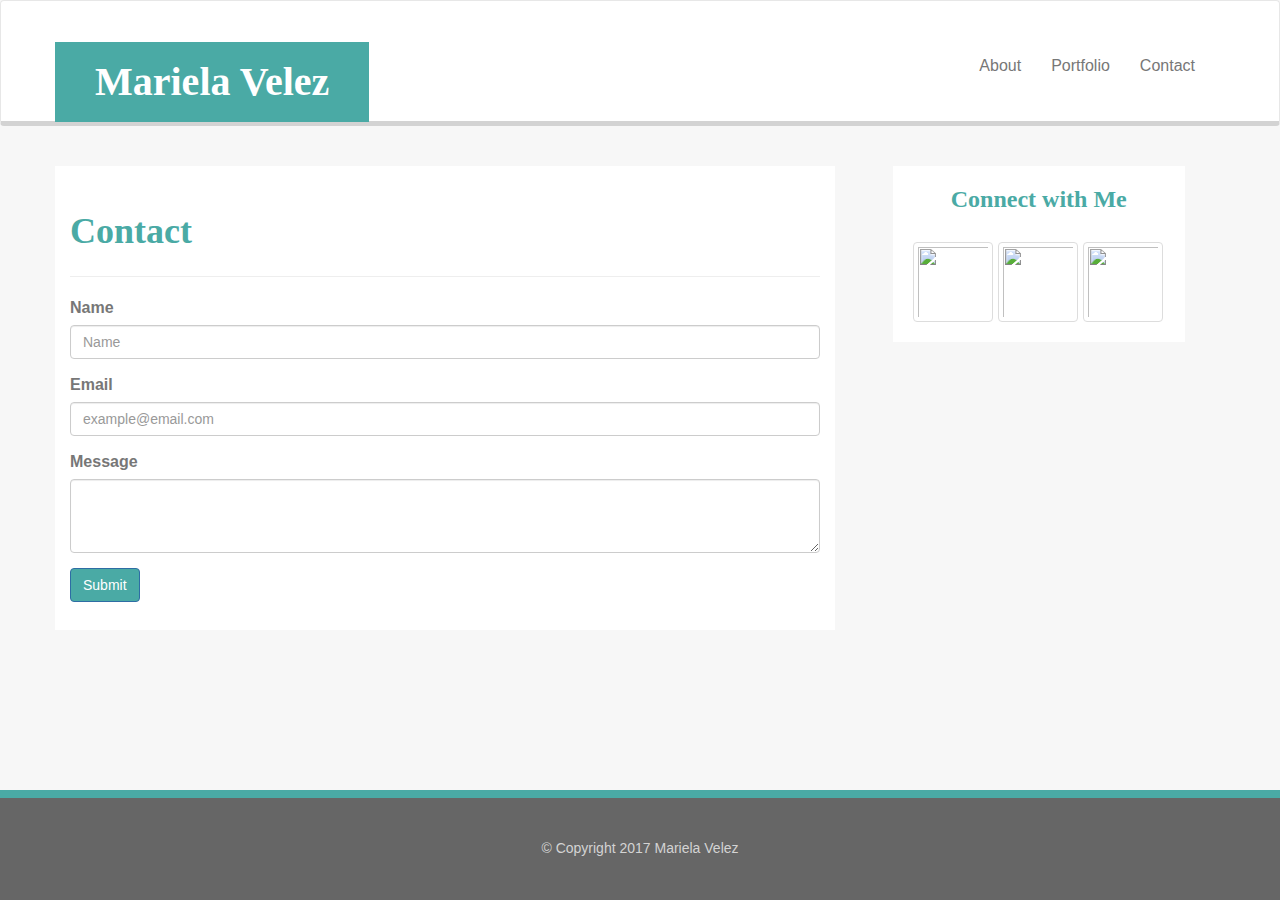
==== contact.html @ 1c8bf8d9 "almost done. Only boxes over images missing" ====
<!DOCTYPE html>
<html>
<head>

	<meta charset="UTF-8">
  	<meta name="viewport" content="width=device-width, initial-scale=1">
	
	<title>
		Contact Page
	</title>

	<link rel="stylesheet" type="text/css" href="assets/css/reset.css">

	<!--Bootstrap CSS old version-->
	<link rel="stylesheet" href="https://maxcdn.bootstrapcdn.com/bootstrap/3.3.7/css/bootstrap.min.css" integrity="sha384-BVYiiSIFeK1dGmJRAkycuHAHRg32OmUcww7on3RYdg4Va+PmSTsz/K68vbdEjh4u" crossorigin="anonymous">

	<link rel="stylesheet" type="text/css" href="assets/css/style.css">
</head>

<body>

	<nav class="navbar navbar-default">
	    <div class="container">
	      <div class="navbar-header">
	        <a class="navbar-brand">Mariela Velez</a>
	      </div>
	      <div class="collapse navbar-collapse" id="bs-example-navbar-collapse-1">
	        <ul class="nav navbar-nav navbar-right">
	          <li><a href="index.html">About</a></li>
	          <li><a href="portfolio.html">Portfolio</a></li>
	          <li><a href="contact.html">Contact</a></li>
	        </ul>
	      </div>
	    </div>
	</nav>

	<div class="container">
		<div class="row">
				<div class="col-md-8">
					<div class="page-header">
		  				<p>Contact</p>
					</div>

					<form>
					  <div class="form-group">
					   	 <label for="exampleInputEmail1">Name</label>
					     <input type="name" class="form-control" id="exampleInputEmail1" placeholder="Name">
					  </div>
					  <div class="form-group">
					     <label for="exampleInputPassword1">Email</label>
					   	 <input type="email" class="form-control" id="exampleInputPassword1" placeholder="example@email.com">
					  </div>
					  
					  <div class="form-group">
					  		<label>Message</label>
					  		<textarea class="form-control" rows="3"></textarea>
					  </div>

					  <button type="submit" class="btn btn-primary">Submit</button>
					</form>
				</div>

				<div class="col-md-3 col-md-offset-1">
				<div class="connect">
					<h3>Connect with Me</h3>
	      				<img src="assets/images/linkedin.png" class="thumbnail">
	      				<img src="assets/images/github.png" class="thumbnail">
	      				<img src="assets/images/stackoverflow.png" class="thumbnail">
				</div>
			</div>
		</div>
	</div>

	<footer class="footer">
		<div class="container">
			<p class="text1"> © Copyright 2017 Mariela Velez</p>
		</div>
	</footer>


</body>
</html>
---- assets/css/style.css ----
nav{
	padding: 20px;
	background-color: #ffffff;
}

.navbar-default .navbar-brand:focus, .navbar-default .navbar-brand:hover{
	background-color: #4aaaa5;
	color: white;
}

.navbar-default{
	background-color: #ffffff;
	border-bottom: 5px solid lightgray;
}

.navbar-default .navbar-brand{
	color: white;
}

.navbar-brand{
	font-family: "Times New Roman";
	font-size: 40px;
	font-weight: bold;
	background-color: #4aaaa5;
	padding: 40px;
	position: relative;
	top: 20.5px;
	line-height: 0px;
	color: white;
}

.navbar-nav{
	color: grey;
}

.navbar-right{
	margin-top: 20px;
	font-family: Arial;
	font-size: 16px;
}

.page-header{
	font-family: "Georgia", serif;
	font-weight: bold;
	color: #4aaaa5;
	font-size: 36px;
}

.connect{
	font-family: "Georgia",serif;
	font-weight: bold;
	color: #4aaaa5
}

body{
	background-color: #f7f7f7;
	background-image: url(http://orig10.deviantart.net/2859/f/2017/170/9/7/vertical_waves_by_ismenis-dbdakmi.png);
	background-repeat: repeat;
}

.col-md-8{
	background: #ffffff;
	margin-top: 20px;
	margin-bottom: 60px;
	padding-bottom: 8px;
}

.col-md-3{
	background: #ffffff;
	position: relative;
	left: -40px;
	text-align: center;
	margin-top: 20px;
}

h3{
	font-weight: bold;
}

.thumbnail{
	position: relative;
	width: 80px;
	height: 80px;
	float: left;
	margin-top: 20px;
	margin-left: 5px;
}

.img{
	float: left;
	width: 300px;
	height: 300px;
	margin-left: 50px;
}

.profilepic{
	width: 200px;
	height: 200px;
	margin: left;
	margin-bottom: 20px;
}

.textbody{
	font-family: Arial;
	color: #777777;
	font-size: 16px;
}

.btn-primary{
	background-color: #4aaaa5;
	margin-bottom: 20px
}

.form-group{
	font-size: 16px;
	color:  #777777;
	font-family: Arial;
}

html {
    position: relative;
    min-height: 100%;
}
body {
    margin: 0px 0px 100px; /* bottom = footer height */
}

footer{
	position: absolute;
    left: 0px;
    bottom: 0px;
    height: 110px;
    width: 100%;
	background-color: #666666;
	text-align: center;
	line-height: 100px;
	border-top: 8px solid #4aaaa5;
}

.text1{
	color: lightgray;
	font-family: Arial;
	line-height: 101px;
	margin-bottom: -20px;
}
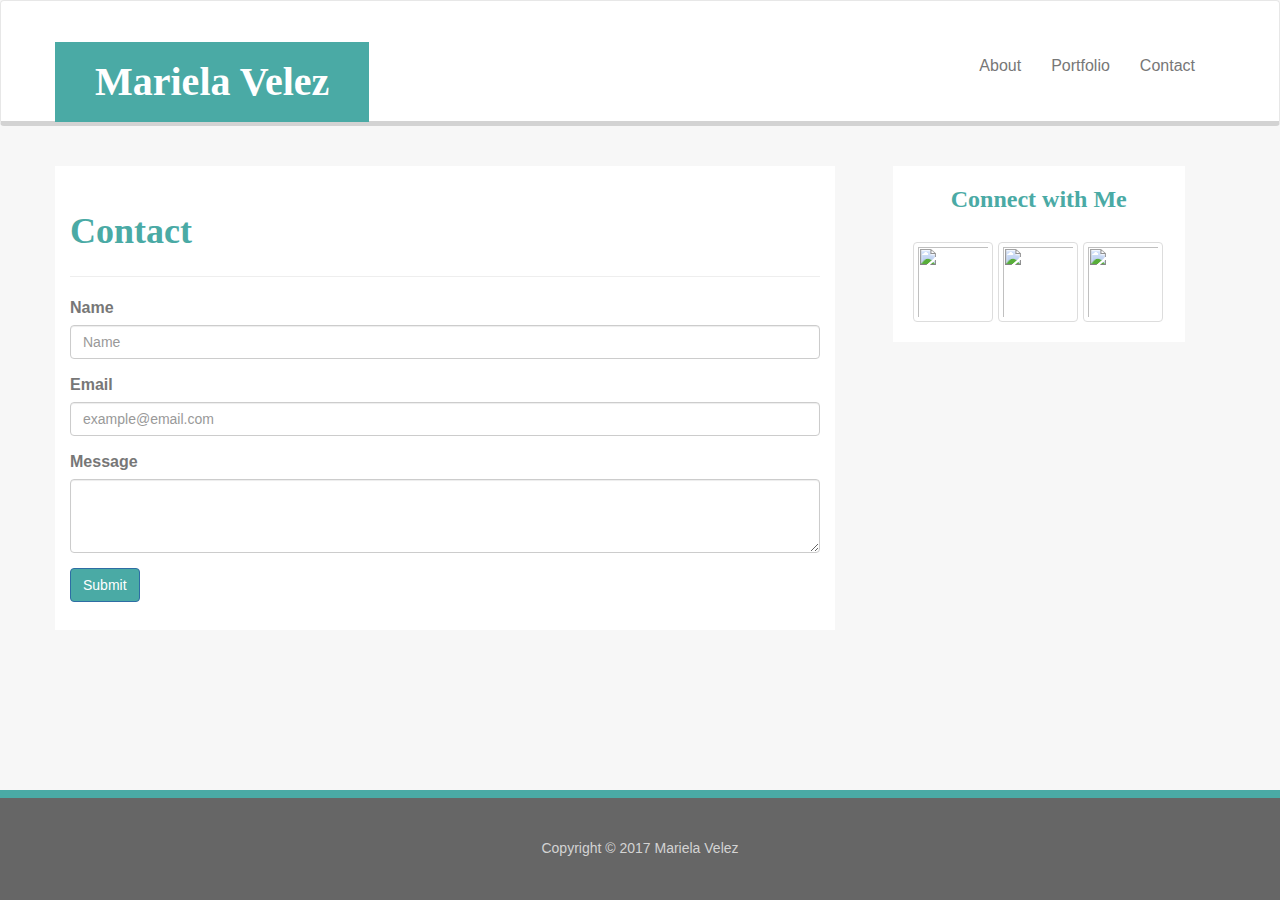
==== commit 3e0f26cb: "Updating links and portfolio" ====
--- a/contact.html
+++ b/contact.html
@@ -4,9 +4,9 @@
 
 	<meta charset="UTF-8">
   	<meta name="viewport" content="width=device-width, initial-scale=1">
-	
+
 	<title>
-		Contact Page
+		Contact| Mariela Velez
 	</title>
 
 	<link rel="stylesheet" type="text/css" href="assets/css/reset.css">
@@ -22,12 +22,12 @@
 	<nav class="navbar navbar-default">
 	    <div class="container">
 	      <div class="navbar-header">
-	        <a class="navbar-brand">Mariela Velez</a>
+	        <a href="index.html" class="navbar-brand">Mariela Velez</a>
 	      </div>
 	      <div class="collapse navbar-collapse" id="bs-example-navbar-collapse-1">
 	        <ul class="nav navbar-nav navbar-right">
-	          <li><a href="index.html">About</a></li>
-	          <li><a href="portfolio.html">Portfolio</a></li>
+	          <li><a href="index.html" class="About">About</a></li>
+	          <li><a href="portfolio.html" class="Portfolio">Portfolio</a></li>
 	          <li><a href="contact.html">Contact</a></li>
 	        </ul>
 	      </div>
@@ -36,12 +36,12 @@
 
 	<div class="container">
 		<div class="row">
-				<div class="col-md-8">
+				<div class="col-md-8 col-sm-12 col-xs-12">
 					<div class="page-header">
 		  				<p>Contact</p>
 					</div>
 
-					<form>
+					<form action="mailto:mari.vlz13@gmail.com" method="post" enctype="text/plain">
 					  <div class="form-group">
 					   	 <label for="exampleInputEmail1">Name</label>
 					     <input type="name" class="form-control" id="exampleInputEmail1" placeholder="Name">
@@ -50,22 +50,22 @@
 					     <label for="exampleInputPassword1">Email</label>
 					   	 <input type="email" class="form-control" id="exampleInputPassword1" placeholder="example@email.com">
 					  </div>
-					  
+
 					  <div class="form-group">
 					  		<label>Message</label>
 					  		<textarea class="form-control" rows="3"></textarea>
 					  </div>
 
-					  <button type="submit" class="btn btn-primary">Submit</button>
+					  <button type="submit" value="Send" class="btn btn-primary">Submit</button>
 					</form>
 				</div>
 
-				<div class="col-md-3 col-md-offset-1">
+				<div class="col-md-3 col-md-offset-1 col-sm-12 col-xs-12">
 				<div class="connect">
-					<h3>Connect with Me</h3>
-	      				<img src="assets/images/linkedin.png" class="thumbnail">
-	      				<img src="assets/images/github.png" class="thumbnail">
-	      				<img src="assets/images/stackoverflow.png" class="thumbnail">
+					<h3 class="connectwithme">Connect with Me</h3>
+						<a href="https://www.linkedin.com/in/mariela-velez-3b635013b/"><img src="assets/images/linkedin.png" class="thumbnail"></a>
+						<a href="https://github.com/marielavlz"><img src="assets/images/github.png" class="thumbnail"></a>
+						<a href="https://stackoverflow.com/users/8075433/mariela-vlz?tab=profile"><img src="assets/images/stackoverflow.png" class="thumbnail"></a>
 				</div>
 			</div>
 		</div>
@@ -73,10 +73,10 @@
 
 	<footer class="footer">
 		<div class="container">
-			<p class="text1"> © Copyright 2017 Mariela Velez</p>
+			<p class="text1"> Copyright © 2017 Mariela Velez</p>
 		</div>
 	</footer>
 
 
 </body>
-</html>+</html>
